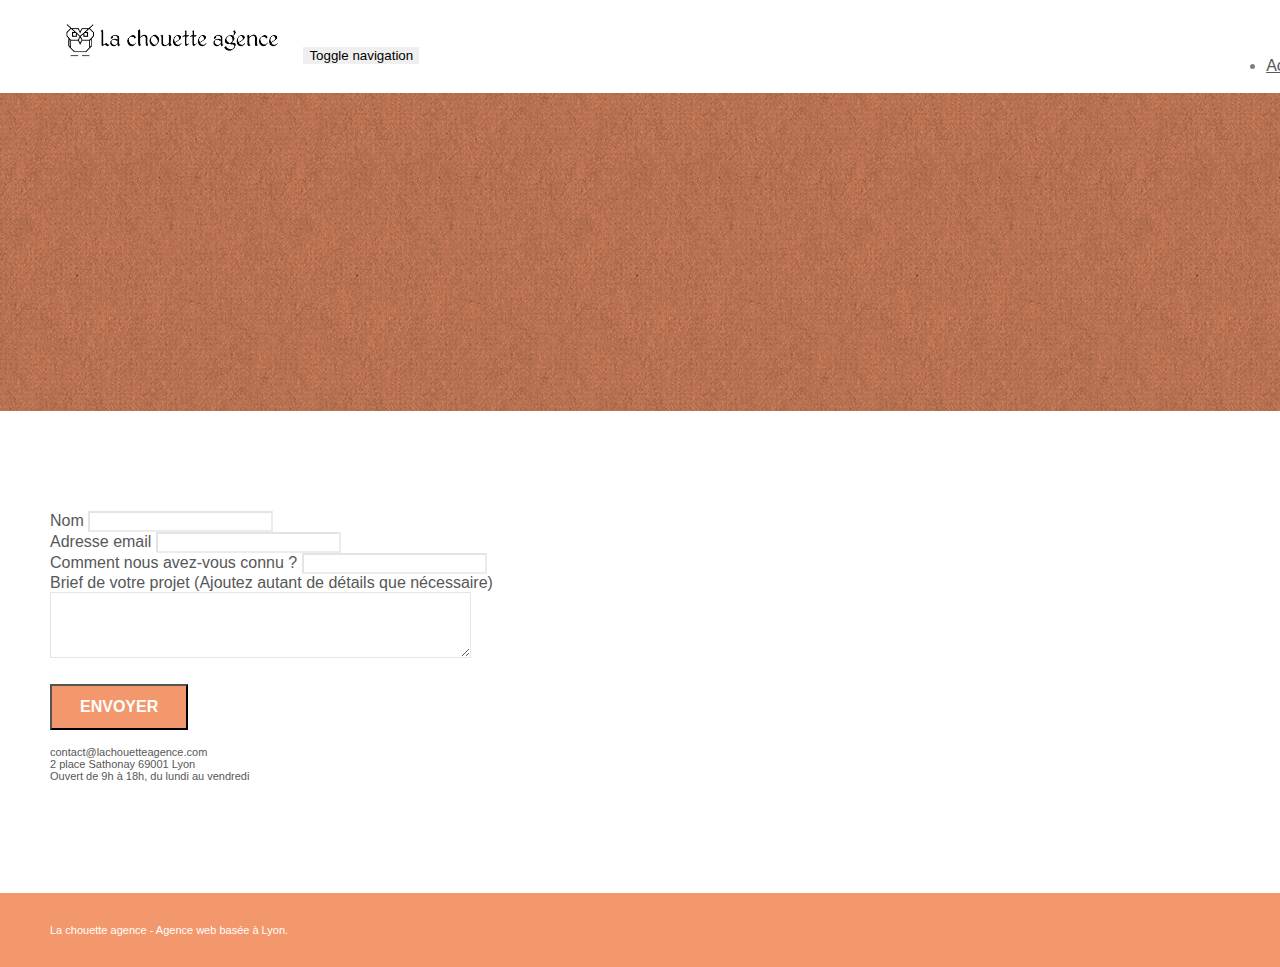
==== page2.html @ df913721 "initialisation du projet" ====
<!doctype html>
<html lang="Default">
<head>
    <meta charset="utf-8">
    <meta name="keywords" content="">
    <meta name="description" content="">
    <meta name="viewport" content="width=device-width, initial-scale=1.0, viewport-fit=cover">
    <link rel="shortcut icon" type="image/png" href="favicon.jpg">
    
	<link rel="stylesheet" type="text/css" href="./css/bootstrap.min.css">
	<link rel="stylesheet" type="text/css" href="style.css">
	<link rel="stylesheet" type="text/css" href="./css/font-awesome.min.css">
	<link rel="stylesheet" type="text/css" href="./css/et-line.min.css">
	
    
	<script src="./js/jquery-2.1.0.min.js"></script>
	<script src="./js/bootstrap.min.js"></script>
	<script src="./js/blocs.min.js"></script>
	<script src="./js/jqBootstrapValidation.js"></script>
	<script src="./js/formHandler.js"></script>
    <title>page2</title>

    
<!-- Analytics -->
 
<!-- Analytics END -->
    
</head>
<body>
<!-- Principal conteneur -->
<div class="page-container">
    
<!-- bloc-0 -->
<div class="bloc bgc-white l-bloc " id="bloc-0">
	<div class="container bloc-sm">
		<nav class="navbar row">
			<div class="navbar-header">
				<a class="navbar-brand" href="index.html"><img src="img/la-chouette-agence.png" alt="atlanta web design logo" height="40" /></a>
				<button id="nav-toggle" type="button" class="ui-navbar-toggle navbar-toggle" data-toggle="collapse" data-target=".navbar-1">
					<span class="sr-only">Toggle navigation</span><span class="icon-bar"></span><span class="icon-bar"></span><span class="icon-bar"></span>
				</button>
			</div>
			<div class="collapse navbar-collapse navbar-1 special-dropdown-nav">
				<ul class="site-navigation nav navbar-nav">
					<li>
						<a href="index.html">Accueil</a>
					</li>
					<li>
					</li>
					<li>
						<a href="page2.html">page2 &gt;</a>
					</li>
				</ul>
			</div>
		</nav>
	</div>
</div>
<!-- bloc-0 END -->

<!-- bloc-6 -->
<div class="bloc bg-dots-bg bg-repeat bgc-atomic-tangerine d-bloc bloc-bg-texture texture-paper" id="bloc-6">
	<div class="container bloc-lg">
		<div class="row">
			<div class="col-sm-12">
				<h1 class="text-center hero-bloc-text tc-white">
					Parlons web design !
				</h1>
				<p class="text-center mg-lg tc-white tight-width-whitespace">
					Nous sommes ravis que vous souhaitiez collaborer avec notre agence.<br>
					Parlez-nous de votre projet en complétant le formulaire ci-dessous.
				</p>
			</div>
		</div>
	</div>
</div>
<!-- bloc-6 END -->

<!-- bloc-7 -->
<div class="bloc bgc-white l-bloc" id="bloc-7">
	<div class="container bloc-lg">
		<div class="row">
			<div class="col-sm-6">
				<form id="form_1" novalidate success-msg="Your message has been sent." fail-msg="Sorry it seems that our mail server is not responding, Sorry for the inconvenience!">
					<div class="form-group">
						<label>
							Nom
						</label>
						<input id="name" class="form-control" required />
					</div>
					<div class="form-group">
						<label>
							Adresse email
						</label>
						<input id="email" class="form-control" type="email" required />
					</div>
					<div class="form-group">
						<label>
							Comment nous avez-vous connu ?
						</label>
						<input class="form-control" type="email" required id="input_504" />
					</div>
					<div class="form-group">
						<label>
							Brief de votre projet (Ajoutez autant de détails que nécessaire)<br>
						</label><textarea id="message" class="form-control" rows="4" cols="50" required></textarea>
					</div> 
					<button class="bloc-button btn btn-lg btn-block cta-hero btn-atomic-tangerine" type="submit">
						Envoyer
					</button>
				</form>
			</div>
			<div class="col-sm-6">
				<p>
					contact@lachouetteagence.com<br>2 place Sathonay 69001 Lyon<br>Ouvert de 9h à 18h, du lundi au vendredi<br>
				</p>
			</div>
		</div>
	</div>
</div>
<!-- bloc-7 END -->

<!-- ScrollToTop Button -->
<a class="bloc-button btn btn-d scrollToTop" onclick="scrollToTarget('1')"><span class="fa fa-chevron-up"></span></a>
<!-- ScrollToTop Button END-->


<!-- Footer - bloc-8 -->
<div class="bloc bgc-atomic-tangerine d-bloc" id="bloc-8">
	<div class="container bloc-sm">
		<div class="row">
			<div class="col-sm-12">
				<p class="text-center white">
					La chouette agence - Agence web basée à Lyon.<br>
				</p>
				<div class="row row-no-gutters social">
					<div class="col-sm-3">
						<div class="text-center">
							<a class="social" href="index.html"><span class="fa fa-twitter icon-md"></span></a>
						</div>
					</div>
					<div class="col-sm-3">
						<div class="text-center">
							<a class="social" href="index.html"><span class="fa fa-facebook icon-md"></span></a>
						</div>
					</div>
					<div class="col-sm-3">
						<div class="text-center">
							<a class="social" href="index.html"><span class="fa fa-dribbble icon-md"></span></a>
						</div>
					</div>
					<div class="col-sm-3">
						<div class="text-center">
							<a class="social" href="index.html"><span class="fa fa-instagram icon-md"></span></a>
						</div>
					</div>
				</div>
			</div>
		</div>
	</div>
</div>
<!-- Footer - bloc-8 END -->

</div>
<!-- Principal conteneur END -->
    

</body>
</html>
---- style.css ----
body {
    margin: 0;
    padding: 0;
    background: #FFF;
    overflow-x: hidden;
    -webkit-font-smoothing: antialiased;
    -moz-osx-font-smoothing: grayscale;
}

a,
button {
    transition: all .3s ease-in-out;
    outline: none!important;
}

a:hover {
    text-decoration: none;
    cursor: pointer;
}

#page-loading-blocs-notifaction {
    position: fixed;
    top: 0;
    bottom: 0;
    width: 100%;
    z-index: 100000;
    background: #FFFFFF url("img/pageload-spinner.gif") no-repeat center center;
}

.bloc {
    width: 100%;
    clear: both;
    background: 50% 50% no-repeat;
    padding: 0 50px;
    -webkit-background-size: cover;
    -moz-background-size: cover;
    -o-background-size: cover;
    background-size: cover;
    position: relative;
}

.bloc .container {
    padding-left: 0;
    padding-right: 0;
}

.bloc-lg {
    padding: 100px 50px;
}

.bloc-md {
    padding: 50px;
}

.bloc-sm {
    padding: 20px 50px;
}

.bg-center,
.bg-l-edge,
.bg-r-edge,
.bg-t-edge,
.bg-b-edge,
.bg-tl-edge,
.bg-bl-edge,
.bg-tr-edge,
.bg-br-edge,
.bg-repeat {
    -webkit-background-size: auto!important;
    -moz-background-size: auto!important;
    -o-background-size: auto!important;
    background-size: auto!important;
}

.bg-repeat {
    background: repeat;
}

.bg-t-edge {
    background: top no-repeat;
}

.bloc-bg-texture::before {
    content: "";
    background-size: 2px 2px;
    position: absolute;
    top: 0;
    bottom: 0;
    left: 0;
    right: 0;
}

.texture-paper::before {
    background: url("img/texture-paper.png");
    background-size: 280px 280px;
}

.b-parallax {
    background-attachment: fixed;
}

.d-bloc {
    color: rgba(255, 255, 255, .7);
}

.d-bloc button:hover {
    color: rgba(255, 255, 255, .9);
}

.d-bloc .icon-round,
.d-bloc .icon-square,
.d-bloc .icon-rounded,
.d-bloc .icon-semi-rounded-a,
.d-bloc .icon-semi-rounded-b {
    border-color: rgba(255, 255, 255, .9);
}

.d-bloc .divider-h span {
    border-color: rgba(255, 255, 255, .2);
}

.d-bloc .a-btn,
.d-bloc .navbar a,
.d-bloc .navbar-brand,
.d-bloc a .icon-sm,
.d-bloc a .icon-md,
.d-bloc a .icon-lg,
.d-bloc a .icon-xl,
.d-bloc h1 a,
.d-bloc h2 a,
.d-bloc h3 a,
.d-bloc h4 a,
.d-bloc h5 a,
.d-bloc h6 a,
.d-bloc p a {
    color: rgba(255, 255, 255, .6);
}

.d-bloc .a-btn:hover,
.d-bloc .navbar a:hover,
.d-bloc .navbar-brand:hover,
.d-bloc a:hover .icon-sm,
.d-bloc a:hover .icon-md,
.d-bloc a:hover .icon-lg,
.d-bloc a:hover .icon-xl,
.d-bloc h1 a:hover,
.d-bloc h2 a:hover,
.d-bloc h3 a:hover,
.d-bloc h4 a:hover,
.d-bloc h5 a:hover,
.d-bloc h6 a:hover,
.d-bloc p a:hover {
    color: rgba(255, 255, 255, 1);
}

.d-bloc .navbar-toggle .icon-bar {
    background: rgba(255, 255, 255, 1);
}

.d-bloc .btn-wire,
.d-bloc .btn-wire:hover {
    color: rgba(255, 255, 255, 1);
    border-color: rgba(255, 255, 255, 1);
}

.d-bloc .panel {
    color: rgba(0, 0, 0, .5);
}

.d-bloc .panel button:hover {
    color: rgba(0, 0, 0, .7);
}

.d-bloc .panel icon {
    border-color: rgba(0, 0, 0, .7);
}

.d-bloc .panel .divider-h span {
    border-color: rgba(0, 0, 0, .1);
}

.d-bloc .panel .a-btn {
    color: rgba(0, 0, 0, .6);
}

.d-bloc .panel .a-btn:hover {
    color: rgba(0, 0, 0, 1);
}

.d-bloc .panel .btn-wire,
.d-bloc .panel .btn-wire:hover {
    color: rgba(0, 0, 0, .7);
    border-color: rgba(0, 0, 0, .3);
}

.d-bloc .panel,
.l-bloc {
    color: rgba(0, 0, 0, .5);
}

.d-bloc .panel button:hover,
.l-bloc button:hover {
    color: rgba(0, 0, 0, .7);
}

.l-bloc .icon-round,
.l-bloc .icon-square,
.l-bloc .icon-rounded,
.l-bloc .icon-semi-rounded-a,
.l-bloc .icon-semi-rounded-b {
    border-color: rgba(0, 0, 0, .7);
}

.d-bloc .panel .divider-h span,
.l-bloc .divider-h span {
    border-color: rgba(0, 0, 0, .1);
}

.d-bloc .panel .a-btn,
.l-bloc .a-btn,
.l-bloc .navbar a,
.l-bloc .navbar-brand,
.l-bloc a .icon-sm,
.l-bloc a .icon-md,
.l-bloc a .icon-lg,
.l-bloc a .icon-xl,
.l-bloc h1 a,
.l-bloc h2 a,
.l-bloc h3 a,
.l-bloc h4 a,
.l-bloc h5 a,
.l-bloc h6 a,
.l-bloc p a {
    color: rgba(0, 0, 0, .6);
}

.d-bloc .panel .a-btn:hover,
.l-bloc .a-btn:hover,
.l-bloc .navbar a:hover,
.l-bloc .navbar-brand:hover,
.l-bloc a:hover .icon-sm,
.l-bloc a:hover .icon-md,
.l-bloc a:hover .icon-lg,
.l-bloc a:hover .icon-xl,
.l-bloc h1 a:hover,
.l-bloc h2 a:hover,
.l-bloc h3 a:hover,
.l-bloc h4 a:hover,
.l-bloc h5 a:hover,
.l-bloc h6 a:hover,
.l-bloc p a:hover {
    color: rgba(0, 0, 0, 1);
}

.l-bloc .navbar-toggle .icon-bar {
    color: rgba(0, 0, 0, .6);
}

.d-bloc .panel .btn-wire,
.d-bloc .panel .btn-wire:hover,
.l-bloc .btn-wire,
.l-bloc .btn-wire:hover {
    color: rgba(0, 0, 0, .7);
    border-color: rgba(0, 0, 0, .3);
}

.voffset {
    margin-top: 30px;
}

.voffset-lg {
    margin-top: 80px;
}

.row-no-gutters {
    margin-right: 0;
    margin-left: 0;
}

.row.row-no-gutters > [class^="col-"],
.row.row-no-gutters > [class*=" col-"] {
    padding-right: 0;
    padding-left: 0;
}

#bloc-1-hero h1 {
    font-size: 32px;
}

.navbar {
    margin-bottom: 0;
    z-index: 1;
}

.navbar-brand {
    height: auto;
    padding: 3px 15px;
    font-size: 25px;
    font-weight: normal;
    font-weight: 600;
    line-height: 44px;
}

.navbar-brand img {
    max-height: 200px;
    margin: 0 5px 0 0;
    display: inline;
}

.navbar-brand img[src$=svg] {
    min-width: 100px;
}

.nav-center .navbar-brand img {
    margin: 0;
}

.navbar .nav {
    padding-top: 2px;
    margin-right: -16px;
    float: right;
    z-index: 1;
}

.nav > li {
    float: left;
    margin-top: 4px;
    font-size: 16px;
}

.navbar-nav .open .dropdown-menu > li > a {
    text-align: inherit;
}

.nav > li a:hover,
.nav > li a:focus {
    background: transparent;
}

.navbar-toggle {
    margin: 10px 10px 0 0;
    border: 0px;
}

.navbar-toggle:hover {
    background: transparent!important;
}

.navbar-toggle .icon-bar {
    background-color: rgba(0, 0, 0, .5);
    width: 26px;
}

.nav-invert .navbar .nav {
    float: left;
}

.nav-invert .navbar-header,
.nav-invert .navbar-brand {
    float: right;
    position: relative;
    z-index: 2;
}

@media (min-width: 768px) {
    .site-navigation {
        position: absolute;
        top: 50%;
        right: 20px;
        transform: translate(0, -50%);
        -webkit-transform: translateY(-50%);
    }
    .nav > li .dropdown-menu a,
    .nav > li .dropdown-menu a:hover {
        color: #484848;
    }
    .nav-invert .site-navigation {
        left: 0;
        right: 0;
    }
    .nav-center {
        text-align: center;
    }
    .nav-center .navbar-header {
        width: 100%;
    }
    .nav-center .navbar-header,
    .nav-center .navbar-brand,
    .nav-center .nav > li {
        float: none;
        display: inline-block;
    }
    .nav-center .site-navigation {
        position: relative;
        width: 100%;
        right: 0;
        margin-right: 0px;
        margin-top: 20px;
    }
    .nav-center.mini-nav .navbar-toggle {
        float: none;
        margin: 10px auto 0;
    }
}

.nav > li > .dropdown a {
    background: none!important;
    display: block;
    padding: 14px 15px;
}

nav .caret {
    margin: 0 5px;
}

.dropdown-menu .dropdown-menu {
    top: -8px;
    left: 100%;
}

.dropdown-menu .dropmenu-flow-right {
    top: 100%;
    left: 0;
    margin-left: -1px;
    border-top-left-radius: 0;
    border-top-right-radius: 0;
}

.dropdown-menu .dropdown span {
    border: 4px solid black;
    border-top-color: transparent;
    border-right-color: transparent;
    border-bottom-color: transparent;
    margin: 6px -5px 0 0!important;
    float: right;
}

.mg-md {
    margin-top: 10px;
    margin-bottom: 20px;
}

.mg-lg {
    margin-top: 10px;
    margin-bottom: 40px;
}

.btn {
    margin: 0 5px 5px 0;
}

.btn.pull-right {
    margin: 0 0 5px 5px;
}

.btn-d,
.btn-d:hover,
.btn-d:focus {
    color: #FFF;
    background: rgba(0, 0, 0, .3);
}

button {
    outline: none!important;
}

.btn-rd {
    border-radius: 40px;
}

.btn-clean {
    border: 1px solid rgba(0, 0, 0, .08);
    border-bottom-color: rgba(0, 0, 0, .1);
    text-shadow: 0 1px 0 rgba(0, 0, 1, .1);
    box-shadow: 0 1px 3px rgba(0, 0, 1, .25), inset 0 1px 0 0 rgba(255, 255, 255, .15);
}

.icon-md {
    font-size: 30px!important;
}

.icon-lg {
    font-size: 60px!important;
}

.sm-shadow {
    text-shadow: 0 1px 2px rgba(0, 0, 0, .3);
}

.panel-sq,
.panel-sq .panel-heading,
.panel-sq .panel-footer {
    border-radius: 0;
}

.panel-rd {
    border-radius: 30px;
}

.panel-rd .panel-heading {
    border-radius: 29px 29px 0 0;
}

.panel-rd .panel-footer {
    border-radius: 0 0 29px 29px;
}

.form-control {
    border-color: rgba(0, 0, 0, .1);
    box-shadow: none;
}

.scrollToTop {
    width: 40px;
    height: 40px;
    position: fixed;
    bottom: 20px;
    right: 20px;
    opacity: 0;
    z-index: 500;
    transition: all .3s ease-in-out;
}

.scrollToTop span {
    margin-top: 6px;
}

.showScrollTop {
    font-size: 14px;
    opacity: 1;
}

a[data-lightbox] {
    position: relative;
    display: block;
    text-align: center;
}

a[data-lightbox]:hover::before {
    content: "+";
    font-family: "HelveticaNeue-Light", "Helvetica Neue Light", "Helvetica Neue", Helvetica, Arial;
    font-size: 32px;
    width: 50px;
    height: 50px;
    margin-left: -25px;
    border-radius: 50%;
    background: rgba(0, 0, 0, .6);
    color: #FFF;
    font-weight: 100;
    z-index: 1;
    position: absolute;
    top: 50%;
    transform: translateY(-50%);
    -webkit-transform: translateY(-50%);
}

a[data-lightbox]:hover img {
    opacity: 0.6;
    -webkit-animation-fill-mode: none;
    animation-fill-mode: none;
}

#lightbox-modal {
    display: flex;
    align-items: center;
}

#lightbox-modal .modal-dialog {
    width: 90%;
    max-width: 900px;
    margin: 0 auto 0;
}

#lightbox-modal .modal-dialog img {
    max-height: 90vh;
    margin: 0 auto;
}

.lightbox-caption {
    padding: 20px;
    color: #FFF;
    background: rgba(0, 0, 0, .5);
    position: absolute;
    left: 15px;
    right: 15px;
    bottom: 5px;
}

.close-lightbox {
    color: #FFF;
    font-size: 30px;
    position: absolute;
    top: 20px;
    right: 20px;
    z-index: 20;
    background: rgba(0, 0, 0, .5);
    border: none;
    line-height: 30px;
    padding: 0 9px 5px;
    opacity: 0.3;
}

.close-lightbox:hover,
.next-lightbox:hover,
.prev-lightbox:hover {
    opacity: 1.0;
    color: #FFF;
}

.next-lightbox,
.prev-lightbox {
    font-size: 20px;
    color: rgba(255, 255, 255, .9);
    background: rgba(0, 0, 0, .5);
    transition: all .2s ease-in-out;
    position: absolute;
    top: 45%;
    z-index: 1;
    opacity: 0.4;
}

.next-lightbox {
    padding: 6px 8px 1px 13px;
    right: 25px;
}

.prev-lightbox {
    padding: 6px 13px 1px 10px;
    left: 25px;
}

.snapshot-lb .modal-body {
    padding-bottom: 45px;
}

.snapshot-lb .lightbox-caption {
    padding: 0;
    color: rgba(0, 0, 0, .5);
    background: none;
}

h1,
h2,
h3,
h4,
h5,
h6,
p,
label,
.btn,
a {
    font-family: "helvetica";
    font-weight: 400;
    color: #575757!important;
}

.container {
    max-width: 1000px;
}

.hero-bloc-text {
    font-size: 38px;
}

.hero-bloc-text-sub {
    font-size: 36px;
}

.statement-bloc-text {
    line-height: 26px;
    font-style: italic;
    font-size: 20px;
    text-align: center;
    font-weight: lighter;
    max-width: 520px;
    margin: auto auto auto auto;
}

p {
    font-size: 11px;
}

.tight-width-whitespace {
    max-width: 600px;
    margin: auto auto auto auto;
}

.h1 {
    font-size: 20px;
    font-family: "Open Sans";
}

.cta-hero {
    margin-top: 22px;
    color: #FFFFFF!important;
    text-transform: uppercase;
    padding: 12px 28px 12px 28px;
    font-size: 16px;
    font-weight: 700;
}

.social {
    max-width: 400px;
    margin: auto auto auto auto;
}

h2 {
    font-size: 22px;
    line-height: 1.4em;
}

h3 {
    font-size: 15px;
    text-transform: uppercase;
    font-weight: 700;
    color: #333333!important;
}

.med-width-whitespace {
    max-width: 800px;
    margin: auto auto auto auto;
    box-shadow: 0px 0px 0px #000000;
}

h1 {
    color: #333333!important;
}

h4 {
    color: #333333!important;
}

.icons {
    margin-bottom: 14px;
    margin-top: 24px;
}

.white {
    color: #FFFFFF!important;
}

.portfolio-thumb {
    margin-bottom: 24px;
}

.portfolio-row {
    margin-bottom: 44px;
    margin-top: 50px;
}

.avatar {
    box-shadow: 0px 4px 9px rgba(0, 0, 0, 0.3);
}

.black-background {
    background-color: rgba(165, 147, 99, 0.7);
    padding: 40px 40px 40px 40px;
}

.bold-link {
    font-weight: 900;
    text-decoration: underline!important;
}

.bgc-white {
    background-color: #FFFFFF;
}

.bgc-dark-slate-blue {
    background-color: #364577;
}

.bgc-atomic-tangerine {
    background-color: #F3976C;
}

.tc-white {
    color: #F3976C!important;
}

.btn-atomic-tangerine {
    background: #F3976C;
    color: #FFFFFF!important;
}

.btn-atomic-tangerine:hover {
    background: #c27956!important;
    color: #FFFFFF!important;
}

.ltc-white {
    color: #FFFFFF!important;
}

.ltc-white:hover {
    color: #cccccc!important;
}

.ltc-atomic-tangerine {
    color: #F3976C!important;
}

.ltc-atomic-tangerine:hover {
    color: #c27956!important;
}

.icon-dark-slate-blue {
    color: #364577!important;
    border-color: #364577!important;
}

.bg-dots-bg {
    background-image: url("img/dots-bg.png");
}

.bg-lines-h2-bg {
    background-image: url("img/lines-h2-bg.png");
}

.bg-banniere {
    background-image: url("img/la-chouette-agence-banniere.jpg");
}

.bg-presentation {
    background-image: url("img/image-de-presentation.bmp");
}

@media (max-width: 1024px) {
    .bloc {
        padding-left: 20px;
        padding-right: 20px;
    }
    .bloc.full-width-bloc,
    .bloc-tile-2.full-width-bloc .container,
    .bloc-tile-3.full-width-bloc .container,
    .bloc-tile-4.full-width-bloc .container {
        padding-left: 0;
        padding-right: 0;
    }
}

@media (max-width: 992px) and (min-width: 768px) {
    .navbar .nav {
        max-width: 80%
    }
    .nav-center.navbar .nav {
        max-width: 100%
    }
}

@media only screen and (min-device-width: 768px) and (max-device-width: 1024px) and (orientation: landscape) {
    .b-parallax {
        background-attachment: scroll;
    }
}

@media only screen and (min-device-width: 1024px) and (max-device-width: 1366px) and (-webkit-min-device-pixel-ratio: 1.5) {
    .b-parallax {
        background-attachment: scroll;
    }
}

@media (max-width: 991px) {
    .container {
        width: 100%;
    }
    .b-parallax {
        background-attachment: scroll;
    }
    .page-container,
    #hero-bloc {
        overflow-x: hidden;
        position: relative;
    }
    .bloc {
        padding-left: constant(safe-area-inset-left);
        padding-right: constant(safe-area-inset-right);
    }
    .bloc-group,
    .bloc-group .bloc {
        display: block;
        width: 100%;
    }
    .bloc-fill-screen .fill-bloc-top-edge,
    .bloc-fill-screen .fill-bloc-bottom-edge {
        padding: 0 20px;
        padding-left: constant(safe-area-inset-left);
        padding-right: constant(safe-area-inset-right);
    }
}

@media (max-width: 767px) {
    .page-container {
        overflow-x: hidden;
        position: relative;
    }
    h1,
    h2,
    h3,
    h4,
    h5,
    h6,
    p,
    #disqus_thread {
        padding-left: 10px!important;
        padding-right: 10px!important;
    }
    .b-parallax {
        background-attachment: scroll;
    }
    .navbar .nav {
        padding-top: 0;
        border-top: 1px solid rgba(0, 0, 0, .2);
        float: none!important;
    }
    .navbar.row {
        margin-left: 0;
        margin-right: 0;
    }
    .site-navigation {
        position: inherit;
        transform: none;
        -webkit-transform: none;
        -ms-transform: none;
    }
    .nav > li {
        margin-top: 0;
        border-bottom: 1px solid rgba(0, 0, 0, .1);
        background: rgba(0, 0, 0, .05);
        text-align: left;
        padding-left: 15px;
        width: 100%;
    }
    .nav > li:hover {
        background: rgba(0, 0, 0, .08);
    }
    .dropdown .dropdown a .caret {
        float: none;
        margin: 5px 0 0 10px!important;
        border: 4px solid black;
        border-bottom-color: transparent;
        border-right-color: transparent;
        border-left-color: transparent;
    }
    #hero-bloc .navbar .nav {
        background: rgba(0, 0, 0, .8);
    }
    #hero-bloc .navbar .nav a {
        color: rgba(255, 255, 255, .6);
    }
    .hero {
        padding: 50px 0;
    }
    .hero-nav {
        left: -1px;
        right: -1px;
    }
    .navbar-collapse {
        padding: 0;
        overflow-x: hidden;
        -webkit-box-shadow: none;
        box-shadow: none;
    }
    .navbar-brand img {
        max-height: 40px;
        width: auto;
    }
    .nav-invert .navbar-header {
        float: none;
        width: 100%;
    }
    .nav-invert .navbar-toggle {
        float: left;
        margin-left: 10px;
    }
    .bloc {
        padding-left: 0;
        padding-right: 0;
    }
    .bloc-xxl,
    .bloc-xl,
    .bloc-lg {
        padding: 40px 0;
    }
    .bloc-sm,
    .bloc-md {
        padding-left: 0;
        padding-right: 0;
    }
    .bloc-tile-2 .container,
    .bloc-tile-3 .container,
    .bloc-tile-4 .container,
    .bloc-fill-screen .fill-bloc-top-edge,
    .bloc-fill-screen .fill-bloc-bottom-edge {
        padding-left: 0;
        padding-right: 0;
    }
    .a-block {
        padding: 0 10px;
    }
    .btn-dwn {
        display: none;
    }
    .voffset {
        margin-top: 5px;
    }
    .voffset-md {
        margin-top: 20px;
    }
    .voffset-lg {
        margin-top: 30px;
    }
    form {
        padding: 5px;
    }
    .close-lightbox {
        display: inline-block;
    }
    .blocsapp-device-iphone5 {
        background-size: 216px 425px;
        padding-top: 60px;
        width: 216px;
        height: 425px;
    }
    .blocsapp-device-iphone5 img {
        width: 180px;
        height: 320px;
    }
}

@media (max-width: 400px) {
    .bloc {
        padding-left: 0;
        padding-right: 0;
    }
}

@media (max-width: 767px) {
    .bloc-mob-center-text {
        text-align: center;
    }
}
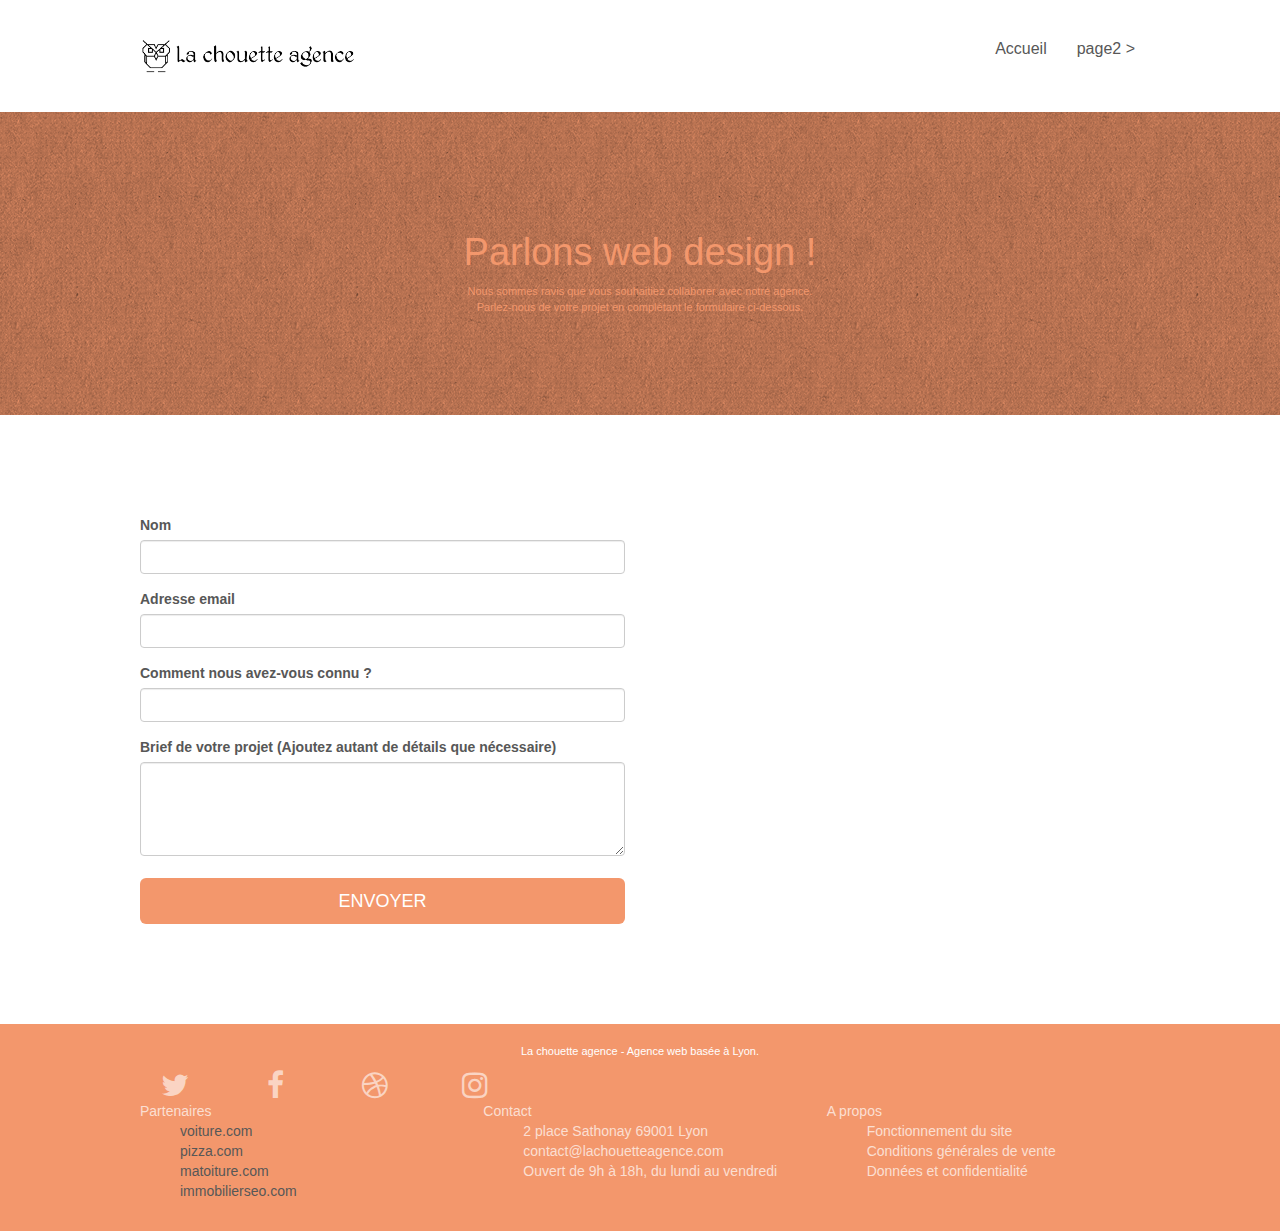
==== commit 0ab8d608: "recommandation 1,2,3 et 6" ====
--- a/page2.html
+++ b/page2.html
@@ -2,7 +2,7 @@
 <html lang="Default">
 <head>
     <meta charset="utf-8">
-    <meta name="keywords" content="">
+    <!--<meta name="keywords" content="">-->
     <meta name="description" content="">
     <meta name="viewport" content="width=device-width, initial-scale=1.0, viewport-fit=cover">
     <link rel="shortcut icon" type="image/png" href="favicon.jpg">
@@ -11,13 +11,17 @@
 	<link rel="stylesheet" type="text/css" href="style.css">
 	<link rel="stylesheet" type="text/css" href="./css/font-awesome.min.css">
 	<link rel="stylesheet" type="text/css" href="./css/et-line.min.css">
+
+	<!-- rajout des link manquants-->
+	<link rel="stylesheet" type="text/css" href="./css/font-awesome.css">
+	<link rel="stylesheet" type="text/css" href="./css/bootstrap.css">
 	
-    
 	<script src="./js/jquery-2.1.0.min.js"></script>
 	<script src="./js/bootstrap.min.js"></script>
 	<script src="./js/blocs.min.js"></script>
 	<script src="./js/jqBootstrapValidation.js"></script>
 	<script src="./js/formHandler.js"></script>
+
     <title>page2</title>
 
     
@@ -42,14 +46,8 @@
 			</div>
 			<div class="collapse navbar-collapse navbar-1 special-dropdown-nav">
 				<ul class="site-navigation nav navbar-nav">
-					<li>
-						<a href="index.html">Accueil</a>
-					</li>
-					<li>
-					</li>
-					<li>
-						<a href="page2.html">page2 &gt;</a>
-					</li>
+					<li><a href="index.html">Accueil</a></li>
+					<li><a href="page2.html">page2 &gt;</a></li>
 				</ul>
 			</div>
 		</nav>
@@ -109,11 +107,11 @@
 					</button>
 				</form>
 			</div>
-			<div class="col-sm-6">
+			<!--<div class="col-sm-6">
 				<p>
 					contact@lachouetteagence.com<br>2 place Sathonay 69001 Lyon<br>Ouvert de 9h à 18h, du lundi au vendredi<br>
 				</p>
-			</div>
+			</div>-->
 		</div>
 	</div>
 </div>
@@ -152,6 +150,35 @@
 						<div class="text-center">
 							<a class="social" href="index.html"><span class="fa fa-instagram icon-md"></span></a>
 						</div>
+					</div>		
+				</div>
+				<div class="row">
+					<div class="col-sm-4">
+						Partenaires
+							<ul>
+								<li><a href="voiture.com">voiture.com</a></li>
+								<li><a href="pizza.com">pizza.com</a></li>
+								<li><a href="matoiture.com">matoiture.com</a></li>
+								<li><a href="immobilierseo.com">immobilierseo.com</a></li>
+							</ul>		
+					</div>
+					<div class="col-sm-4">
+						Contact
+						<ul>
+							<li>2 place Sathonay 69001 Lyon</li>
+							<li></li>
+							<li>contact@lachouetteagence.com</li>
+							<li></li>
+							<li>Ouvert de 9h à 18h, du lundi au vendredi</li>
+						</ul>
+					</div>
+					<div class="col-sm-4">
+						A propos
+						<ul>
+							<li>Fonctionnement du site</li>
+							<li>Conditions générales de vente</li>
+							<li>Données et confidentialité</li>
+						</ul>
 					</div>
 				</div>
 			</div>
--- a/style.css
+++ b/style.css
@@ -822,8 +822,28 @@
 }
 
 .bg-presentation {
-    background-image: url("img/image-de-presentation.bmp");
-}
+    background-image: url("img/image-de-presentation.jpg");
+}
+
+/*Modification suite analyse SEO*/
+
+#bloc-8 ul{
+    list-style-type: none;
+}
+
+.citation{
+    font-size: 2rem;
+    font-style: italic;
+}
+.citation-auteur{
+    font-size: 1.5rem;
+}
+
+.textecontenu{
+    font-size: 2.3rem;
+}
+    
+
 
 @media (max-width: 1024px) {
     .bloc {
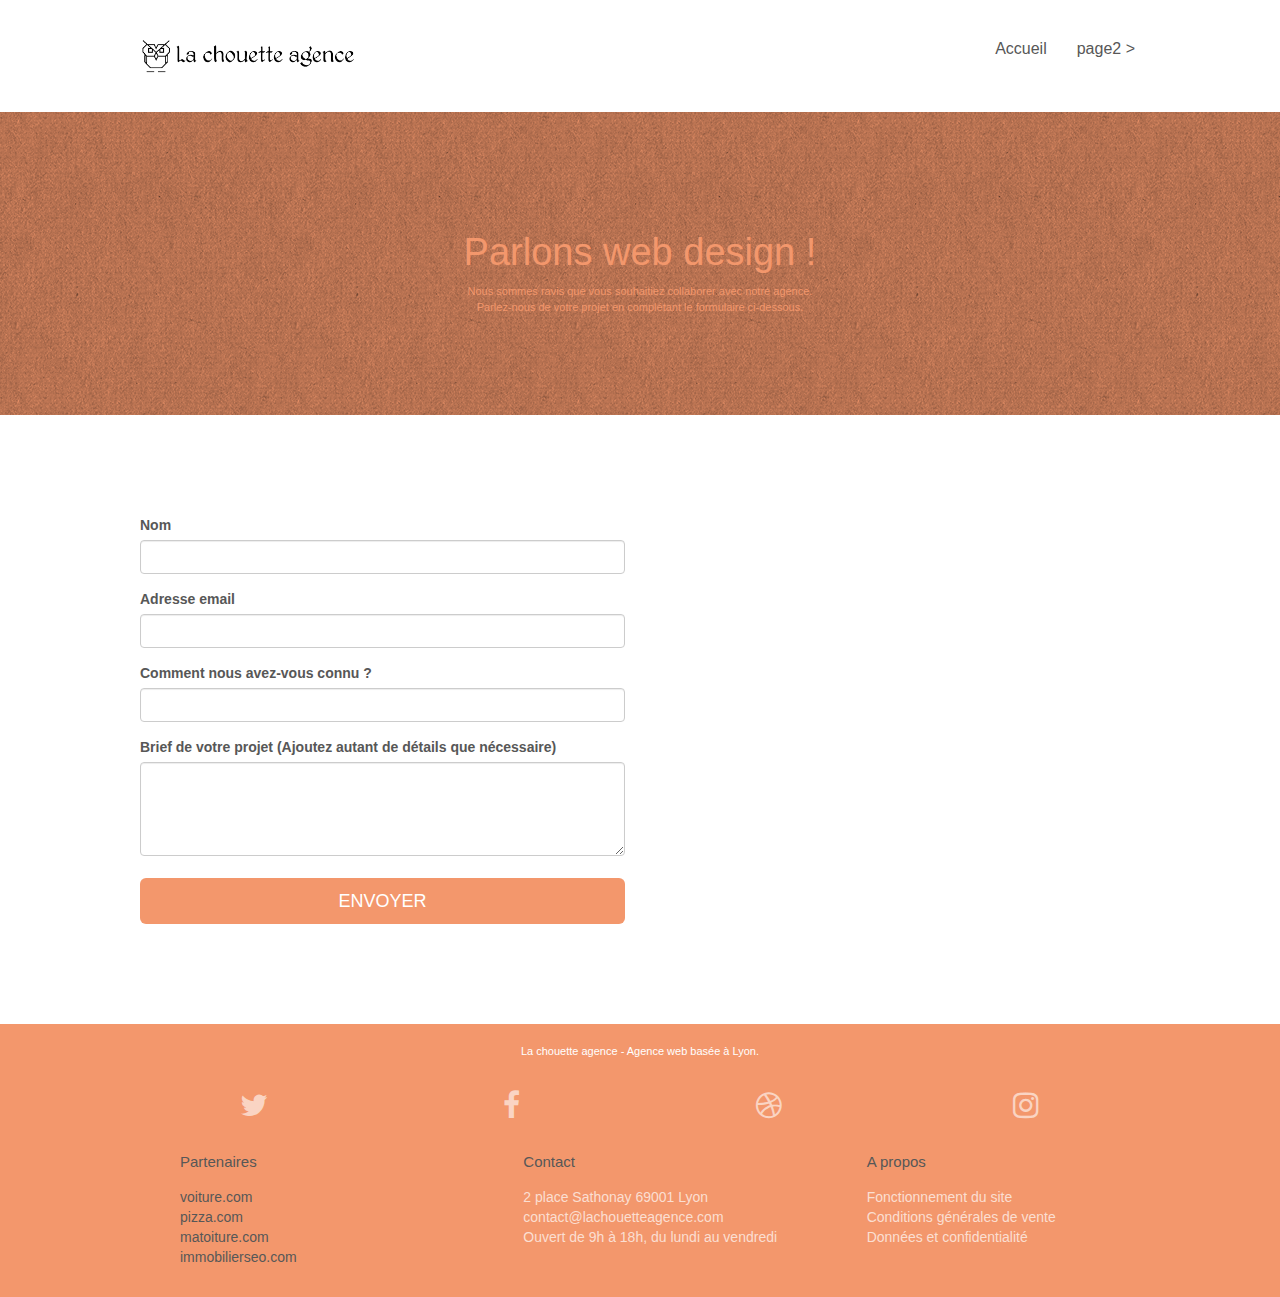
==== commit 4b26567e: "recommandation 4,5,7 et 8" ====
--- a/page2.html
+++ b/page2.html
@@ -3,7 +3,7 @@
 <head>
     <meta charset="utf-8">
     <!--<meta name="keywords" content="">-->
-    <meta name="description" content="">
+    <meta name="description" content="La meilleure entreprise webdesign de Lyon qui aide les entreprises à devenir attractives et visibles sur internet">
     <meta name="viewport" content="width=device-width, initial-scale=1.0, viewport-fit=cover">
     <link rel="shortcut icon" type="image/png" href="favicon.jpg">
     
@@ -16,13 +16,13 @@
 	<link rel="stylesheet" type="text/css" href="./css/font-awesome.css">
 	<link rel="stylesheet" type="text/css" href="./css/bootstrap.css">
 	
-	<script src="./js/jquery-2.1.0.min.js"></script>
-	<script src="./js/bootstrap.min.js"></script>
-	<script src="./js/blocs.min.js"></script>
-	<script src="./js/jqBootstrapValidation.js"></script>
-	<script src="./js/formHandler.js"></script>
+	<script async src="./js/jquery-2.1.0.min.js"></script>
+	<script async src="./js/bootstrap.min.js"></script>
+	<script async src="./js/blocs.min.js"></script>
+	<script async src="./js/jqBootstrapValidation.js"></script>
+	<script async src="./js/formHandler.js"></script>
 
-    <title>page2</title>
+    <title>Contacter la chouette agence</title>
 
     
 <!-- Analytics -->
@@ -154,7 +154,7 @@
 				</div>
 				<div class="row">
 					<div class="col-sm-4">
-						Partenaires
+						<p class="titrelist">Partenaires</p>
 							<ul>
 								<li><a href="voiture.com">voiture.com</a></li>
 								<li><a href="pizza.com">pizza.com</a></li>
@@ -163,7 +163,7 @@
 							</ul>		
 					</div>
 					<div class="col-sm-4">
-						Contact
+						<p class="titrelist">Contact</p>
 						<ul>
 							<li>2 place Sathonay 69001 Lyon</li>
 							<li></li>
@@ -173,7 +173,7 @@
 						</ul>
 					</div>
 					<div class="col-sm-4">
-						A propos
+						<p class="titrelist">A propos</p>
 						<ul>
 							<li>Fonctionnement du site</li>
 							<li>Conditions générales de vente</li>
--- a/style.css
+++ b/style.css
@@ -700,8 +700,11 @@
 }
 
 .social {
-    max-width: 400px;
-    margin: auto auto auto auto;
+    /*max-width: 400px;*/
+    /*margin: auto auto auto auto;*/
+    margin-top: 3rem;
+    margin-bottom: 3rem;
+
 }
 
 h2 {
@@ -842,9 +845,14 @@
 .textecontenu{
     font-size: 2.3rem;
 }
+
+.titrelist{
+    font-size: 1.5rem;
+    margin-bottom: 1.5rem;
+    margin-left: 4rem;
+}
+
     
-
-
 @media (max-width: 1024px) {
     .bloc {
         padding-left: 20px;
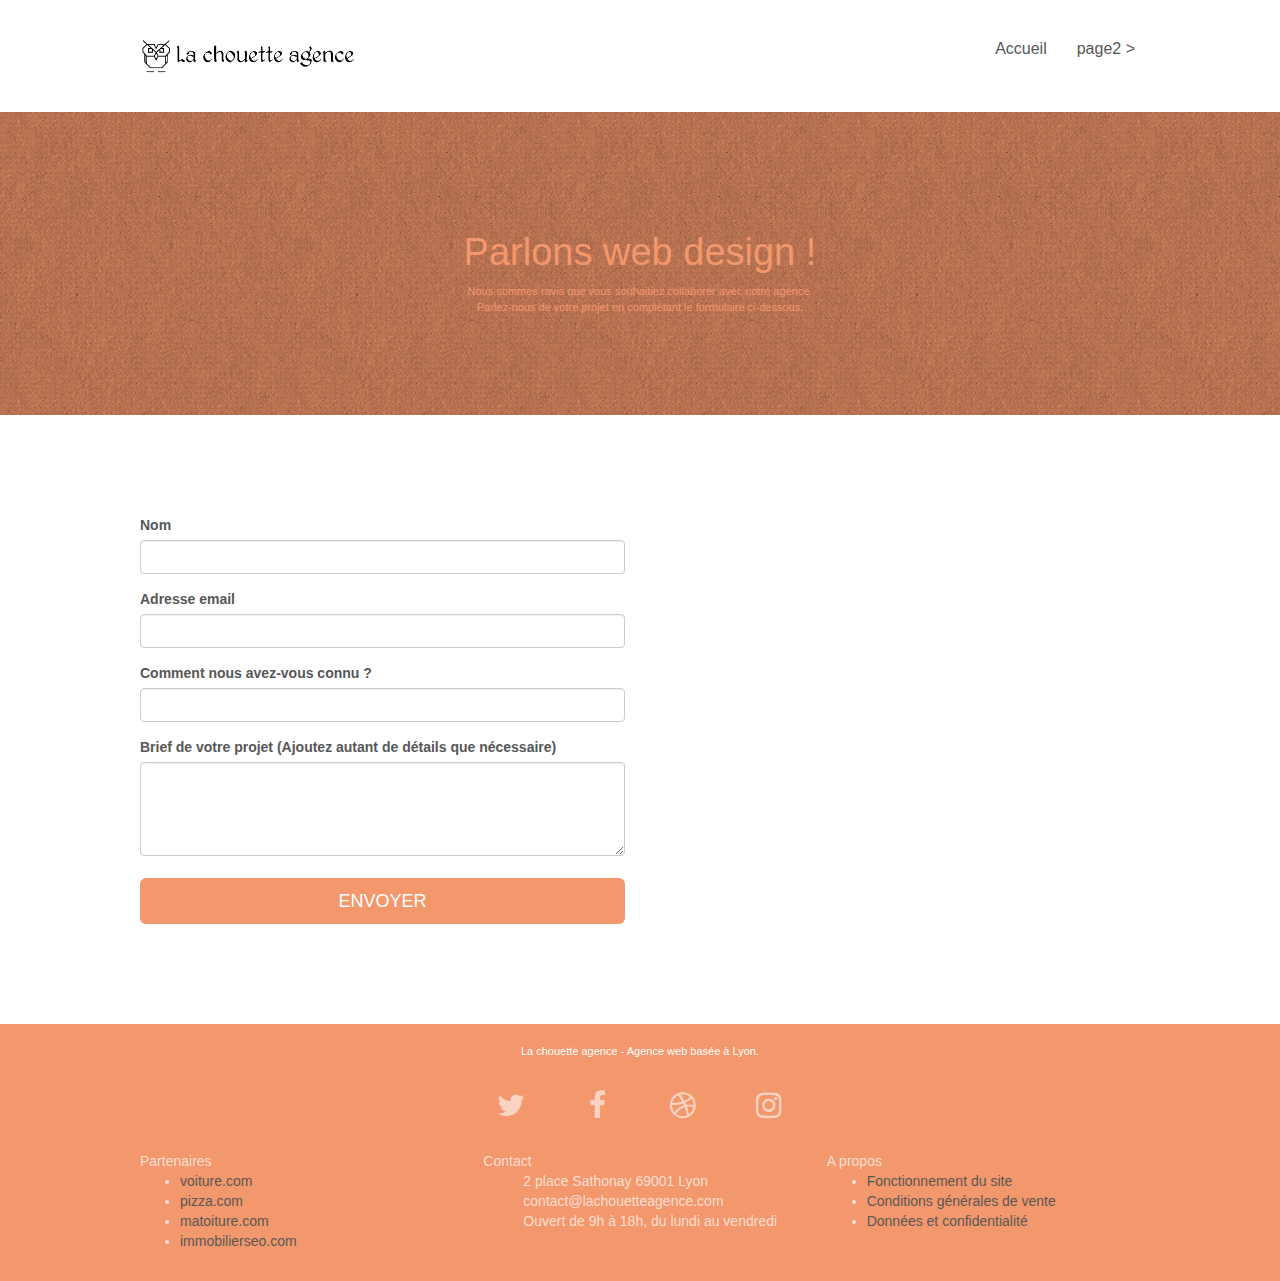
==== commit 0753aa3b: "correction sur le footer + btn page2" ====
--- a/page2.html
+++ b/page2.html
@@ -1,5 +1,5 @@
 <!doctype html>
-<html lang="Default">
+<html lang="fr">
 <head>
     <meta charset="utf-8">
     <!--<meta name="keywords" content="">-->
@@ -7,20 +7,29 @@
     <meta name="viewport" content="width=device-width, initial-scale=1.0, viewport-fit=cover">
     <link rel="shortcut icon" type="image/png" href="favicon.jpg">
     
-	<link rel="stylesheet" type="text/css" href="./css/bootstrap.min.css">
+	
 	<link rel="stylesheet" type="text/css" href="style.css">
-	<link rel="stylesheet" type="text/css" href="./css/font-awesome.min.css">
-	<link rel="stylesheet" type="text/css" href="./css/et-line.min.css">
-
-	<!-- rajout des link manquants-->
+
+	<!-- rajout des link manquants et dans le bon ordre !-->
 	<link rel="stylesheet" type="text/css" href="./css/font-awesome.css">
 	<link rel="stylesheet" type="text/css" href="./css/bootstrap.css">
+	<link rel="stylesheet" type="text/css" href="./css/et-line.css">
 	
-	<script async src="./js/jquery-2.1.0.min.js"></script>
-	<script async src="./js/bootstrap.min.js"></script>
-	<script async src="./js/blocs.min.js"></script>
-	<script async src="./js/jqBootstrapValidation.js"></script>
-	<script async src="./js/formHandler.js"></script>
+	<script src="./js/jquery-2.1.0.js"></script>
+	<script async src="./js/bootstrap.js"></script>
+	<script async src="./js/blocs.js"></script>
+	<script async src="./js/jquery.touchSwipe.js"></script>
+	<script async src="./js/gmaps.js"></script>
+
+	<!--Lien vers fichiers inexistant A SUPPRIMER-->
+<!--<script src="./js/jquery-2.1.0.min.js"></script>-->
+<!--<script async src="./js/blocs.min.js"></script>-->
+<!--<script src="./js/bootstrap.min.js"></script>-->
+<!--<link rel="stylesheet" type="text/css" href="./css/bootstrap.min.css">-->
+<!--<link rel="stylesheet" type="text/css" href="./css/font-awesome.min.css">-->
+<!--<link rel="stylesheet" type="text/css" href="./css/et-line.min.css">-->
+<!--<script src="./js/jqBootstrapValidation.js"></script>-->
+<!--<script src="./js/formHandler.js"></script>-->
 
     <title>Contacter la chouette agence</title>
 
@@ -46,8 +55,14 @@
 			</div>
 			<div class="collapse navbar-collapse navbar-1 special-dropdown-nav">
 				<ul class="site-navigation nav navbar-nav">
-					<li><a href="index.html">Accueil</a></li>
-					<li><a href="page2.html">page2 &gt;</a></li>
+					<li>
+						<a href="index.html">Accueil</a>
+					</li>
+					<li>
+					</li>
+					<li>
+						<a href="page2.html">page2 &gt;</a>
+					</li>
 				</ul>
 			</div>
 		</nav>
@@ -121,63 +136,64 @@
 <a class="bloc-button btn btn-d scrollToTop" onclick="scrollToTarget('1')"><span class="fa fa-chevron-up"></span></a>
 <!-- ScrollToTop Button END-->
 
-
 <!-- Footer - bloc-8 -->
 <div class="bloc bgc-atomic-tangerine d-bloc" id="bloc-8">
 	<div class="container bloc-sm">
 		<div class="row">
 			<div class="col-sm-12">
 				<p class="text-center white">
-					La chouette agence - Agence web basée à Lyon.<br>
+					La chouette agence - Agence web basée à Lyon.
 				</p>
+				
 				<div class="row row-no-gutters social">
-					<div class="col-sm-3">
+					<div class="col-sm-2 col-md-4"></div>
+					<div class="col-sm-2 col-md-1">
 						<div class="text-center">
 							<a class="social" href="index.html"><span class="fa fa-twitter icon-md"></span></a>
 						</div>
 					</div>
-					<div class="col-sm-3">
+					<div class="col-sm-2 col-md-1">
 						<div class="text-center">
 							<a class="social" href="index.html"><span class="fa fa-facebook icon-md"></span></a>
 						</div>
 					</div>
-					<div class="col-sm-3">
+					<div class="col-sm-2 col-md-1">
 						<div class="text-center">
 							<a class="social" href="index.html"><span class="fa fa-dribbble icon-md"></span></a>
 						</div>
 					</div>
-					<div class="col-sm-3">
+					<div class="col-sm-2 col-md-1">
 						<div class="text-center">
 							<a class="social" href="index.html"><span class="fa fa-instagram icon-md"></span></a>
 						</div>
-					</div>		
+					</div>
+					<div class="col-sm-2 col-md-4"></div>
 				</div>
+				
 				<div class="row">
 					<div class="col-sm-4">
-						<p class="titrelist">Partenaires</p>
+						Partenaires
 							<ul>
 								<li><a href="voiture.com">voiture.com</a></li>
 								<li><a href="pizza.com">pizza.com</a></li>
 								<li><a href="matoiture.com">matoiture.com</a></li>
 								<li><a href="immobilierseo.com">immobilierseo.com</a></li>
-							</ul>		
+							</ul>
 					</div>
 					<div class="col-sm-4">
-						<p class="titrelist">Contact</p>
-						<ul>
+						Contact
+						<ul class="listesans">
 							<li>2 place Sathonay 69001 Lyon</li>
-							<li></li>
 							<li>contact@lachouetteagence.com</li>
-							<li></li>
 							<li>Ouvert de 9h à 18h, du lundi au vendredi</li>
 						</ul>
 					</div>
 					<div class="col-sm-4">
-						<p class="titrelist">A propos</p>
+						A propos
 						<ul>
-							<li>Fonctionnement du site</li>
-							<li>Conditions générales de vente</li>
-							<li>Données et confidentialité</li>
+							<li><a href="#">Fonctionnement du site</a></li>
+							<li><a href="#">Conditions générales de vente</a></li>
+							<li><a href="#">Données et confidentialité</a></li>
 						</ul>
 					</div>
 				</div>
--- a/style.css
+++ b/style.css
@@ -830,7 +830,7 @@
 
 /*Modification suite analyse SEO*/
 
-#bloc-8 ul{
+.listesans{
     list-style-type: none;
 }
 
@@ -852,7 +852,6 @@
     margin-left: 4rem;
 }
 
-    
 @media (max-width: 1024px) {
     .bloc {
         padding-left: 20px;
--- a/css/et-line.css
+++ b/css/et-line.css
@@ -0,0 +1,519 @@
+@font-face {
+    font-family: et-line;
+    src: url(../fonts/et-line.eot);
+    src: url(../fonts/et-line.eot?#iefix) format('embedded-opentype'), url(../fonts/et-line.woff) format('woff'), url(../fonts/et-line.ttf) format('truetype'), url(../fonts/et-line.svg#et-line) format('svg');
+    font-weight: 400;
+    font-style: normal
+}
+
+.et-icon-adjustments,
+.et-icon-alarmclock,
+.et-icon-anchor,
+.et-icon-aperture,
+.et-icon-attachment,
+.et-icon-bargraph,
+.et-icon-basket,
+.et-icon-beaker,
+.et-icon-bike,
+.et-icon-book-open,
+.et-icon-briefcase,
+.et-icon-browser,
+.et-icon-calendar,
+.et-icon-camera,
+.et-icon-caution,
+.et-icon-chat,
+.et-icon-circle-compass,
+.et-icon-clipboard,
+.et-icon-clock,
+.et-icon-cloud,
+.et-icon-compass,
+.et-icon-desktop,
+.et-icon-dial,
+.et-icon-document,
+.et-icon-documents,
+.et-icon-download,
+.et-icon-dribbble,
+.et-icon-edit,
+.et-icon-envelope,
+.et-icon-expand,
+.et-icon-facebook,
+.et-icon-flag,
+.et-icon-focus,
+.et-icon-gears,
+.et-icon-genius,
+.et-icon-gift,
+.et-icon-global,
+.et-icon-globe,
+.et-icon-googleplus,
+.et-icon-grid,
+.et-icon-happy,
+.et-icon-hazardous,
+.et-icon-heart,
+.et-icon-hotairballoon,
+.et-icon-hourglass,
+.et-icon-key,
+.et-icon-laptop,
+.et-icon-layers,
+.et-icon-lifesaver,
+.et-icon-lightbulb,
+.et-icon-linegraph,
+.et-icon-linkedin,
+.et-icon-lock,
+.et-icon-magnifying-glass,
+.et-icon-map,
+.et-icon-map-pin,
+.et-icon-megaphone,
+.et-icon-mic,
+.et-icon-mobile,
+.et-icon-newspaper,
+.et-icon-notebook,
+.et-icon-paintbrush,
+.et-icon-paperclip,
+.et-icon-pencil,
+.et-icon-phone,
+.et-icon-picture,
+.et-icon-pictures,
+.et-icon-piechart,
+.et-icon-presentation,
+.et-icon-pricetags,
+.et-icon-printer,
+.et-icon-profile-female,
+.et-icon-profile-male,
+.et-icon-puzzle,
+.et-icon-quote,
+.et-icon-recycle,
+.et-icon-refresh,
+.et-icon-ribbon,
+.et-icon-rss,
+.et-icon-sad,
+.et-icon-scissors,
+.et-icon-scope,
+.et-icon-search,
+.et-icon-shield,
+.et-icon-speedometer,
+.et-icon-strategy,
+.et-icon-streetsign,
+.et-icon-tablet,
+.et-icon-target,
+.et-icon-telescope,
+.et-icon-toolbox,
+.et-icon-tools,
+.et-icon-tools-2,
+.et-icon-trophy,
+.et-icon-tumblr,
+.et-icon-twitter,
+.et-icon-upload,
+.et-icon-video,
+.et-icon-wallet,
+.et-icon-wine {
+    font-family: et-line;
+    speak: none;
+    font-style: normal;
+    font-weight: 400;
+    font-variant: normal;
+    text-transform: none;
+    line-height: 1;
+    -webkit-font-smoothing: antialiased;
+    -moz-osx-font-smoothing: grayscale;
+    display: inline-block
+}
+
+.et-icon-mobile:before {
+    content: "\e000"
+}
+
+.et-icon-laptop:before {
+    content: "\e001"
+}
+
+.et-icon-desktop:before {
+    content: "\e002"
+}
+
+.et-icon-tablet:before {
+    content: "\e003"
+}
+
+.et-icon-phone:before {
+    content: "\e004"
+}
+
+.et-icon-document:before {
+    content: "\e005"
+}
+
+.et-icon-documents:before {
+    content: "\e006"
+}
+
+.et-icon-search:before {
+    content: "\e007"
+}
+
+.et-icon-clipboard:before {
+    content: "\e008"
+}
+
+.et-icon-newspaper:before {
+    content: "\e009"
+}
+
+.et-icon-notebook:before {
+    content: "\e00a"
+}
+
+.et-icon-book-open:before {
+    content: "\e00b"
+}
+
+.et-icon-browser:before {
+    content: "\e00c"
+}
+
+.et-icon-calendar:before {
+    content: "\e00d"
+}
+
+.et-icon-presentation:before {
+    content: "\e00e"
+}
+
+.et-icon-picture:before {
+    content: "\e00f"
+}
+
+.et-icon-pictures:before {
+    content: "\e010"
+}
+
+.et-icon-video:before {
+    content: "\e011"
+}
+
+.et-icon-camera:before {
+    content: "\e012"
+}
+
+.et-icon-printer:before {
+    content: "\e013"
+}
+
+.et-icon-toolbox:before {
+    content: "\e014"
+}
+
+.et-icon-briefcase:before {
+    content: "\e015"
+}
+
+.et-icon-wallet:before {
+    content: "\e016"
+}
+
+.et-icon-gift:before {
+    content: "\e017"
+}
+
+.et-icon-bargraph:before {
+    content: "\e018"
+}
+
+.et-icon-grid:before {
+    content: "\e019"
+}
+
+.et-icon-expand:before {
+    content: "\e01a"
+}
+
+.et-icon-focus:before {
+    content: "\e01b"
+}
+
+.et-icon-edit:before {
+    content: "\e01c"
+}
+
+.et-icon-adjustments:before {
+    content: "\e01d"
+}
+
+.et-icon-ribbon:before {
+    content: "\e01e"
+}
+
+.et-icon-hourglass:before {
+    content: "\e01f"
+}
+
+.et-icon-lock:before {
+    content: "\e020"
+}
+
+.et-icon-megaphone:before {
+    content: "\e021"
+}
+
+.et-icon-shield:before {
+    content: "\e022"
+}
+
+.et-icon-trophy:before {
+    content: "\e023"
+}
+
+.et-icon-flag:before {
+    content: "\e024"
+}
+
+.et-icon-map:before {
+    content: "\e025"
+}
+
+.et-icon-puzzle:before {
+    content: "\e026"
+}
+
+.et-icon-basket:before {
+    content: "\e027"
+}
+
+.et-icon-envelope:before {
+    content: "\e028"
+}
+
+.et-icon-streetsign:before {
+    content: "\e029"
+}
+
+.et-icon-telescope:before {
+    content: "\e02a"
+}
+
+.et-icon-gears:before {
+    content: "\e02b"
+}
+
+.et-icon-key:before {
+    content: "\e02c"
+}
+
+.et-icon-paperclip:before {
+    content: "\e02d"
+}
+
+.et-icon-attachment:before {
+    content: "\e02e"
+}
+
+.et-icon-pricetags:before {
+    content: "\e02f"
+}
+
+.et-icon-lightbulb:before {
+    content: "\e030"
+}
+
+.et-icon-layers:before {
+    content: "\e031"
+}
+
+.et-icon-pencil:before {
+    content: "\e032"
+}
+
+.et-icon-tools:before {
+    content: "\e033"
+}
+
+.et-icon-tools-2:before {
+    content: "\e034"
+}
+
+.et-icon-scissors:before {
+    content: "\e035"
+}
+
+.et-icon-paintbrush:before {
+    content: "\e036"
+}
+
+.et-icon-magnifying-glass:before {
+    content: "\e037"
+}
+
+.et-icon-circle-compass:before {
+    content: "\e038"
+}
+
+.et-icon-linegraph:before {
+    content: "\e039"
+}
+
+.et-icon-mic:before {
+    content: "\e03a"
+}
+
+.et-icon-strategy:before {
+    content: "\e03b"
+}
+
+.et-icon-beaker:before {
+    content: "\e03c"
+}
+
+.et-icon-caution:before {
+    content: "\e03d"
+}
+
+.et-icon-recycle:before {
+    content: "\e03e"
+}
+
+.et-icon-anchor:before {
+    content: "\e03f"
+}
+
+.et-icon-profile-male:before {
+    content: "\e040"
+}
+
+.et-icon-profile-female:before {
+    content: "\e041"
+}
+
+.et-icon-bike:before {
+    content: "\e042"
+}
+
+.et-icon-wine:before {
+    content: "\e043"
+}
+
+.et-icon-hotairballoon:before {
+    content: "\e044"
+}
+
+.et-icon-globe:before {
+    content: "\e045"
+}
+
+.et-icon-genius:before {
+    content: "\e046"
+}
+
+.et-icon-map-pin:before {
+    content: "\e047"
+}
+
+.et-icon-dial:before {
+    content: "\e048"
+}
+
+.et-icon-chat:before {
+    content: "\e049"
+}
+
+.et-icon-heart:before {
+    content: "\e04a"
+}
+
+.et-icon-cloud:before {
+    content: "\e04b"
+}
+
+.et-icon-upload:before {
+    content: "\e04c"
+}
+
+.et-icon-download:before {
+    content: "\e04d"
+}
+
+.et-icon-target:before {
+    content: "\e04e"
+}
+
+.et-icon-hazardous:before {
+    content: "\e04f"
+}
+
+.et-icon-piechart:before {
+    content: "\e050"
+}
+
+.et-icon-speedometer:before {
+    content: "\e051"
+}
+
+.et-icon-global:before {
+    content: "\e052"
+}
+
+.et-icon-compass:before {
+    content: "\e053"
+}
+
+.et-icon-lifesaver:before {
+    content: "\e054"
+}
+
+.et-icon-clock:before {
+    content: "\e055"
+}
+
+.et-icon-aperture:before {
+    content: "\e056"
+}
+
+.et-icon-quote:before {
+    content: "\e057"
+}
+
+.et-icon-scope:before {
+    content: "\e058"
+}
+
+.et-icon-alarmclock:before {
+    content: "\e059"
+}
+
+.et-icon-refresh:before {
+    content: "\e05a"
+}
+
+.et-icon-happy:before {
+    content: "\e05b"
+}
+
+.et-icon-sad:before {
+    content: "\e05c"
+}
+
+.et-icon-facebook:before {
+    content: "\e05d"
+}
+
+.et-icon-twitter:before {
+    content: "\e05e"
+}
+
+.et-icon-googleplus:before {
+    content: "\e05f"
+}
+
+.et-icon-rss:before {
+    content: "\e060"
+}
+
+.et-icon-tumblr:before {
+    content: "\e061"
+}
+
+.et-icon-linkedin:before {
+    content: "\e062"
+}
+
+.et-icon-dribbble:before {
+    content: "\e063"
+}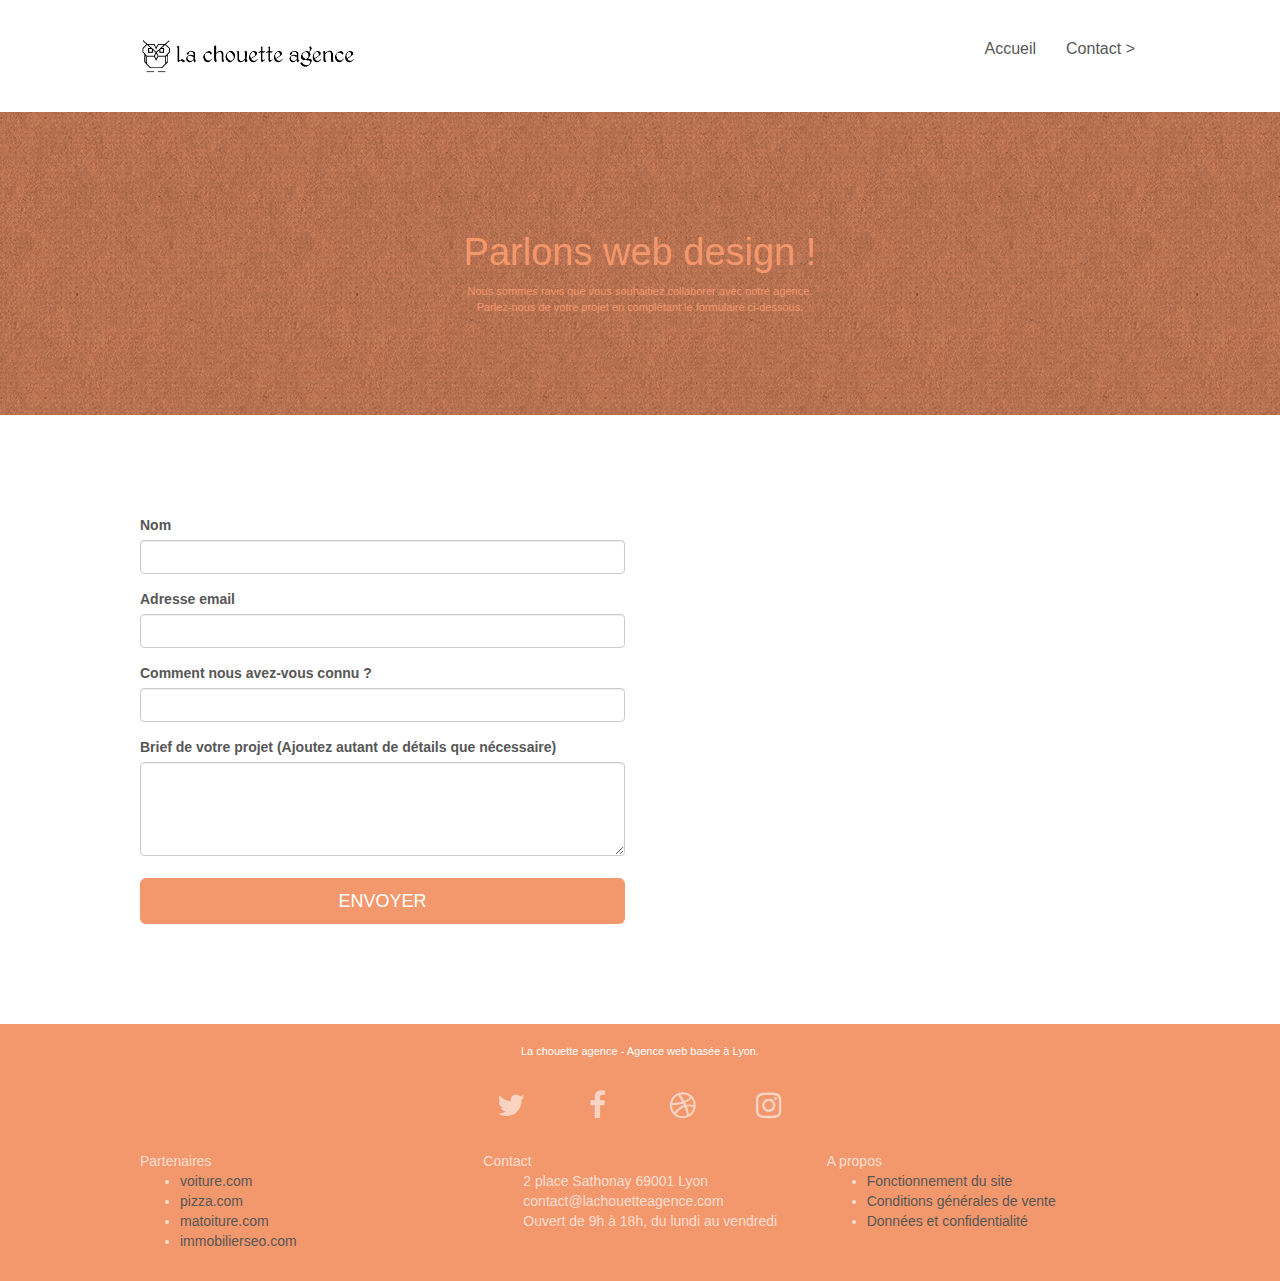
==== commit ceac9c1d: "reduction images et modification titre menu" ====
--- a/page2.html
+++ b/page2.html
@@ -21,15 +21,6 @@
 	<script async src="./js/jquery.touchSwipe.js"></script>
 	<script async src="./js/gmaps.js"></script>
 
-	<!--Lien vers fichiers inexistant A SUPPRIMER-->
-<!--<script src="./js/jquery-2.1.0.min.js"></script>-->
-<!--<script async src="./js/blocs.min.js"></script>-->
-<!--<script src="./js/bootstrap.min.js"></script>-->
-<!--<link rel="stylesheet" type="text/css" href="./css/bootstrap.min.css">-->
-<!--<link rel="stylesheet" type="text/css" href="./css/font-awesome.min.css">-->
-<!--<link rel="stylesheet" type="text/css" href="./css/et-line.min.css">-->
-<!--<script src="./js/jqBootstrapValidation.js"></script>-->
-<!--<script src="./js/formHandler.js"></script>-->
 
     <title>Contacter la chouette agence</title>
 
@@ -61,7 +52,7 @@
 					<li>
 					</li>
 					<li>
-						<a href="page2.html">page2 &gt;</a>
+						<a href="page2.html">Contact &gt;</a>
 					</li>
 				</ul>
 			</div>
--- a/style.css
+++ b/style.css
@@ -875,13 +875,13 @@
     }
 }
 
-@media only screen and (min-device-width: 768px) and (max-device-width: 1024px) and (orientation: landscape) {
+@media only screen and (min-width: 768px) and (max-width: 1024px) and (orientation: landscape) {
     .b-parallax {
         background-attachment: scroll;
     }
 }
 
-@media only screen and (min-device-width: 1024px) and (max-device-width: 1366px) and (-webkit-min-device-pixel-ratio: 1.5) {
+@media only screen and (min-width: 1024px) and (max-width: 1366px) and (-webkit-min-device-pixel-ratio: 1.5) {
     .b-parallax {
         background-attachment: scroll;
     }
@@ -900,8 +900,8 @@
         position: relative;
     }
     .bloc {
-        padding-left: constant(safe-area-inset-left);
-        padding-right: constant(safe-area-inset-right);
+        /*padding-left: constant(safe-area-inset-left);*/
+        /*padding-right: constant(safe-area-inset-right);*/
     }
     .bloc-group,
     .bloc-group .bloc {
@@ -911,8 +911,8 @@
     .bloc-fill-screen .fill-bloc-top-edge,
     .bloc-fill-screen .fill-bloc-bottom-edge {
         padding: 0 20px;
-        padding-left: constant(safe-area-inset-left);
-        padding-right: constant(safe-area-inset-right);
+        /*padding-left: constant(safe-area-inset-left);*/
+        /*padding-right: constant(safe-area-inset-right);*/
     }
 }
 
